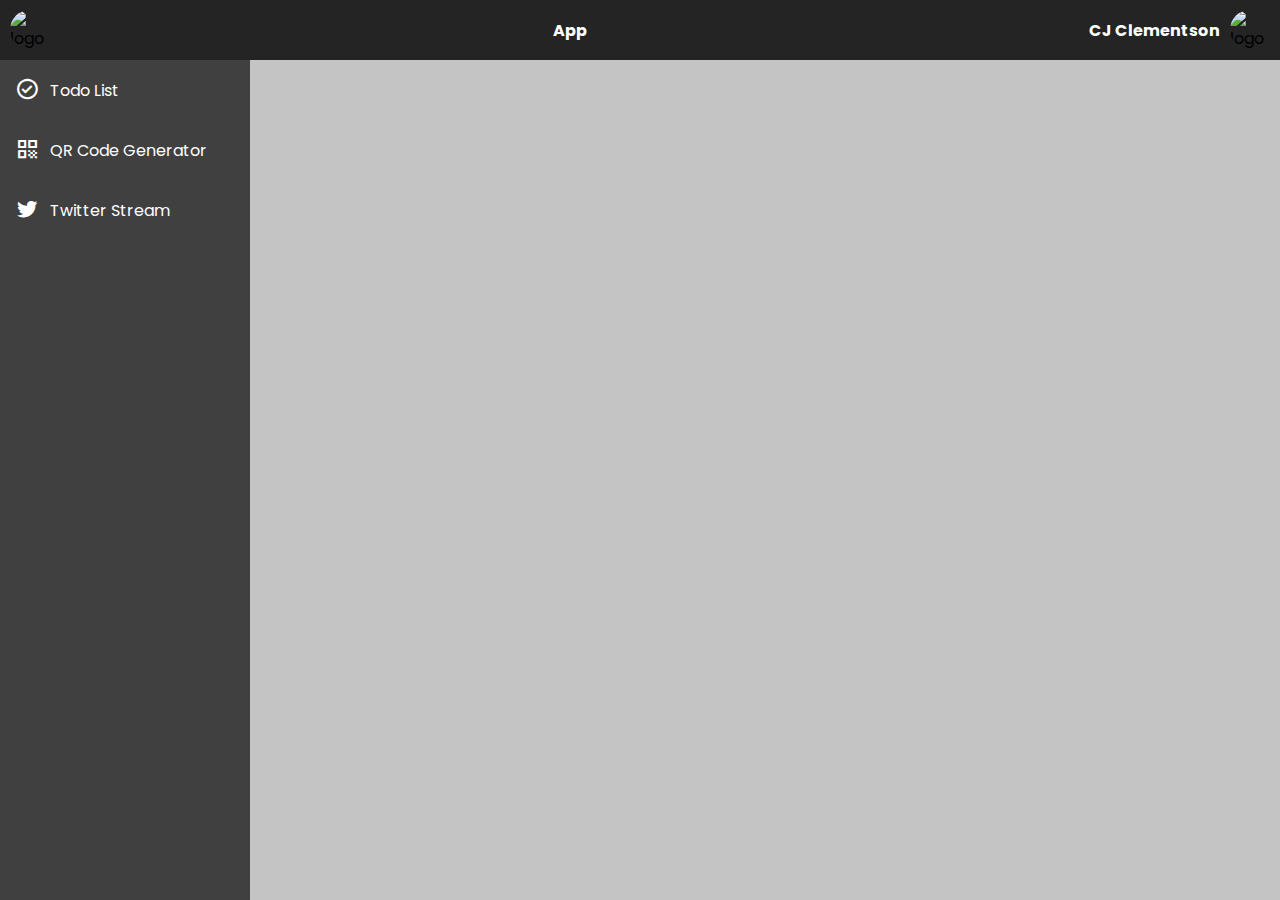
==== index.html @ 4e459df3 "Added and styled application buttons" ====
<!DOCTYPE html>
<html lang="en">
<head>
    <meta charset="UTF-8">
    <meta http-equiv="X-UA-Compatible" content="IE=edge">
    <meta name="viewport" content="width=device-width, initial-scale=1.0">
    
    <!---CSS-->
    <link rel="stylesheet" href="style.css">

    <!---Boxicons CSS-->
    <link href='https://unpkg.com/boxicons@2.1.4/css/boxicons.min.css' rel='stylesheet'>

    <title>Side-Bar</title>
</head>
<body>
    <div class="task-bar">
        <div class="image-text">
            <span class="image">
                <img src="logo.png" alt="logo">             
            </span>

            <span class="text app-name"><b>App</b></span>
            <span class="text u-name"><b>CJ Clementson</b></span>
            
            <span class="image-user">
                <img src="user-icon.jpg" alt="logo">             
            </span>       
        </div>
    </div>
    
    <nav class="sidebar">
        <div class="menu-bar">
            <div class="menu">
                <ul class="menu-links">
                    <li class="nav-links">
                        <a href="#">
                            <i class='bx bx-check-circle bx-sm'></i>
                            <span class="nav-text">Todo List</span>
                        </a>
                    </li>
                    <li class="nav-links">
                        <a href="#">
                            <i class='bx bx-qr bx-sm'></i>
                            <span class="nav-text">QR Code Generator</span>
                        </a>
                    </li>
                    <li class="nav-links">
                        <a href="#">
                            <i class='bx bxl-twitter bx-sm'></i>
                            <span class="nav-text">Twitter Stream</span>
                        </a>
                    </li>
                </ul>
            </div>

        </div>                
    </nav>

    <section class="main-section">

    </section>
</body>
</html>
---- style.css ----
@import url('https://fonts.googleapis.com/css2?family=Poppins:wght@300;400;500;600;700&display=swap');

* {
    font-family: 'Poppins', sans-serif;
    margin: 0;
    padding: 0;
    box-sizing: border-box;
}

:root {
    --body-color: #c4c4c4;
    --task-bar-color: #242424;
    --sidebar-color: #404040;
    --primary-color: #695CFE;
    --primary-color-light: #F6F5FF;
    --toggle-color: #DDD;
    --text-color: #707070;

    --tran-02: all 0.2 ease;
    --tran-03: all 0.3 ease;
    --tran-04: all 0.4 ease;
    --tran-05: all 0.5 ease;
}

.task-bar {
    position: fixed;
    top: 0;
    left: 0;
    height: 60px;
    width: 100%;
    background: var(--task-bar-color);
}

.main-section {
    height: 100vh;
    background: var(--body-color);
}

.sidebar {
    position: fixed;
    top: 60px;
    left: 0;
    height: 100%;
    width: 250px;
    background: var(--sidebar-color);
}

.sidebar li {
}

.task-bar .text {
    font-size: 16px;
    font-weight: 500;
}

.task-bar .image-text {
    display: flex;
    align-items: center;
    height: 100%;
}

.task-bar .image-text img {
    width: 40px;
    height: 40px;
    border-radius: 100%;
}

.task-bar .image-text .app-name {
    margin-left: auto;
    margin-right: auto;
    color: #FFFFFF;
}

.task-bar .image-text .u-name {
    color: #FFFFFF;
    padding-right: 10px;
}

.task-bar .image-text .image-user {
    display: flex;
    align-items: center;
    height: 100%;
    padding-right: 10px;
}

.task-bar .image-text .image {
    display: flex;
    align-items: center;
    height: 100%;
    padding-left: 10px;
}

.sidebar .nav-links {
    display: flex;
    align-items: center;
    height: 60px;
}

.sidebar a {
    text-decoration: none;
    color: #FFFFFF;
    text-align: center;
    display: flex;
}

.sidebar i {
    padding-right: 10px;
    padding-left: 15px;
}
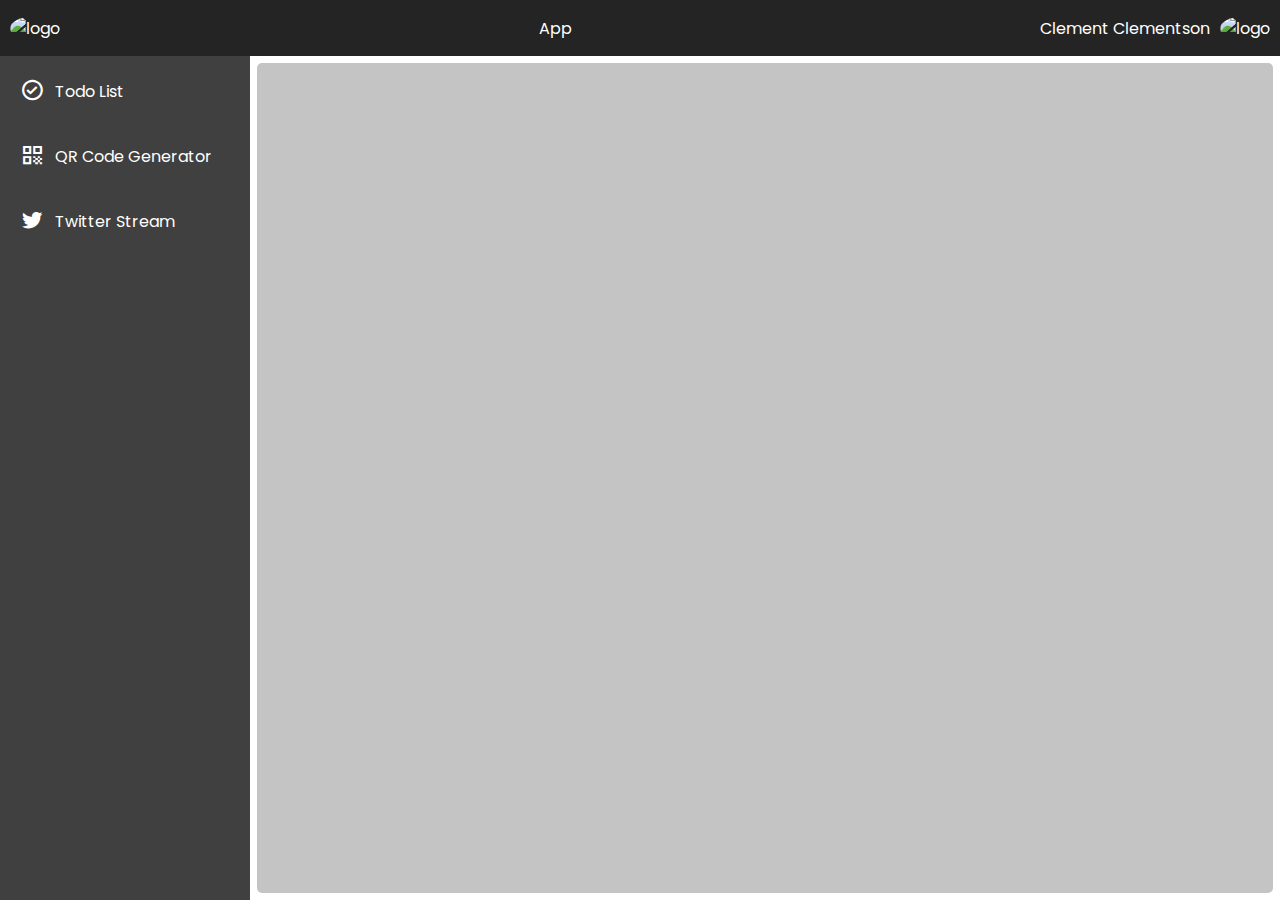
==== commit a1a04ebc: "Refactored and added iframe to be able to host a webapp" ====
--- a/index.html
+++ b/index.html
@@ -2,63 +2,58 @@
 <html lang="en">
 <head>
     <meta charset="UTF-8">
-    <meta http-equiv="X-UA-Compatible" content="IE=edge">
     <meta name="viewport" content="width=device-width, initial-scale=1.0">
-    
-    <!---CSS-->
     <link rel="stylesheet" href="style.css">
-
-    <!---Boxicons CSS-->
-    <link href='https://unpkg.com/boxicons@2.1.4/css/boxicons.min.css' rel='stylesheet'>
-
-    <title>Side-Bar</title>
+	
+	<link href='https://unpkg.com/boxicons@2.1.4/css/boxicons.min.css' rel='stylesheet'>
+	
+    <title>Side Bar</title>
 </head>
 <body>
-    <div class="task-bar">
-        <div class="image-text">
-            <span class="image">
-                <img src="logo.png" alt="logo">             
+    <header>
+        <div class="logo-img">
+            <img src="logo.png" alt="logo">
+        </div>
+        <div class="app-name">
+            App            
+        </div>
+        <div class="user-details">
+            <span class="user-name">
+                Clement Clementson            
             </span>
+            <span class="user-img">
+                <img src="user-icon.JPG" alt="logo">
+            </span>
+        </div>
+    </header>
 
-            <span class="text app-name"><b>App</b></span>
-            <span class="text u-name"><b>CJ Clementson</b></span>
-            
-            <span class="image-user">
-                <img src="user-icon.jpg" alt="logo">             
-            </span>       
-        </div>
-    </div>
-    
-    <nav class="sidebar">
-        <div class="menu-bar">
-            <div class="menu">
-                <ul class="menu-links">
-                    <li class="nav-links">
-                        <a href="#">
-                            <i class='bx bx-check-circle bx-sm'></i>
-                            <span class="nav-text">Todo List</span>
-                        </a>
-                    </li>
-                    <li class="nav-links">
-                        <a href="#">
-                            <i class='bx bx-qr bx-sm'></i>
-                            <span class="nav-text">QR Code Generator</span>
-                        </a>
-                    </li>
-                    <li class="nav-links">
-                        <a href="#">
-                            <i class='bx bxl-twitter bx-sm'></i>
-                            <span class="nav-text">Twitter Stream</span>
-                        </a>
-                    </li>
-                </ul>
-            </div>
 
-        </div>                
-    </nav>
-
-    <section class="main-section">
-
-    </section>
+    <div class="nav-section">
+        <nav>
+            <ul class="menu-links">
+				<li class="nav-links">
+                    <a href="#">
+                        <i class='bx bx-check-circle bx-sm'></i>
+                        <span class="nav-text">Todo List</span>
+                    </a>
+				</li>
+				<li class="nav-links">
+					<a href="#">
+						<i class='bx bx-qr bx-sm'></i>
+						<span class="nav-text">QR Code Generator</span>
+					</a>
+				</li>
+				<li class="nav-links">
+					<a href="#">
+						<i class='bx bxl-twitter bx-sm'></i>
+						<span class="nav-text">Twitter Stream</span>
+					</a>
+				</li>
+			</ul>
+        </nav>
+        <section>
+            <iframe class="iframe" src="http://127.0.0.1:5500/index.html" title="Google"></iframe>
+        </section>
+    </div>    
 </body>
 </html>--- a/style.css
+++ b/style.css
@@ -13,6 +13,7 @@
     --sidebar-color: #404040;
     --primary-color: #695CFE;
     --primary-color-light: #F6F5FF;
+    --main-content-color: #c4c4c4;
     --toggle-color: #DDD;
     --text-color: #707070;
 
@@ -22,88 +23,87 @@
     --tran-05: all 0.5 ease;
 }
 
-.task-bar {
-    position: fixed;
-    top: 0;
-    left: 0;
-    height: 60px;
-    width: 100%;
-    background: var(--task-bar-color);
+body {
+    display: flex;
+    flex-direction: column;
+    height: 100vh;
 }
 
-.main-section {
-    height: 100vh;
-    background: var(--body-color);
+header {
+    order: 0;
+    height: 60px;
+    background-color: var(--task-bar-color);
+    display: flex;
+    justify-content: space-between;
+    align-items: center;
+    color: white;
 }
 
-.sidebar {
-    position: fixed;
-    top: 60px;
-    left: 0;
-    height: 100%;
-    width: 250px;
-    background: var(--sidebar-color);
+.user-details {
+    display: flex;
+    align-items: center;
 }
 
-.sidebar li {
-}
-
-.task-bar .text {
-    font-size: 16px;
-    font-weight: 500;
-}
-
-.task-bar .image-text {
+.nav-section {
+    order: 1;
     display: flex;
-    align-items: center;
+    flex-direction: row;
     height: 100%;
 }
 
-.task-bar .image-text img {
-    width: 40px;
-    height: 40px;
-    border-radius: 100%;
+nav {
+    order: 0;
+    width: 250px;
+    background-color: var(--sidebar-color);
 }
 
-.task-bar .image-text .app-name {
-    margin-left: auto;
-    margin-right: auto;
-    color: #FFFFFF;
-}
-
-.task-bar .image-text .u-name {
-    color: #FFFFFF;
-    padding-right: 10px;
-}
-
-.task-bar .image-text .image-user {
-    display: flex;
-    align-items: center;
-    height: 100%;
-    padding-right: 10px;
-}
-
-.task-bar .image-text .image {
-    display: flex;
-    align-items: center;
-    height: 100%;
-    padding-left: 10px;
-}
-
-.sidebar .nav-links {
-    display: flex;
-    align-items: center;
+nav .nav-links {
     height: 60px;
 }
 
-.sidebar a {
+nav a {
     text-decoration: none;
     color: #FFFFFF;
     text-align: center;
     display: flex;
+    align-items: center;
+    width: 100%;
+    height: 100%;
 }
 
-.sidebar i {
+nav i {
     padding-right: 10px;
     padding-left: 15px;
+}
+
+nav .nav-links {
+    margin: 5px;
+}
+
+nav .nav-links:hover {
+    border: 2px solid white;
+    border-radius: 7px;
+}
+
+section {
+    margin: 7px;
+    border-radius: 5px;
+    order: 1;
+    flex-grow: 1;
+    background-color: var(--main-content-color);
+}
+
+.iframe {
+    height: 100%;
+    width: 100%;
+    border-radius: inherit;
+    border: none;
+}
+
+img {
+    width: 40px;
+    height: 40px;
+    border-radius: 50%;
+    margin-left: 10px;
+    margin-right: 10px;
 }